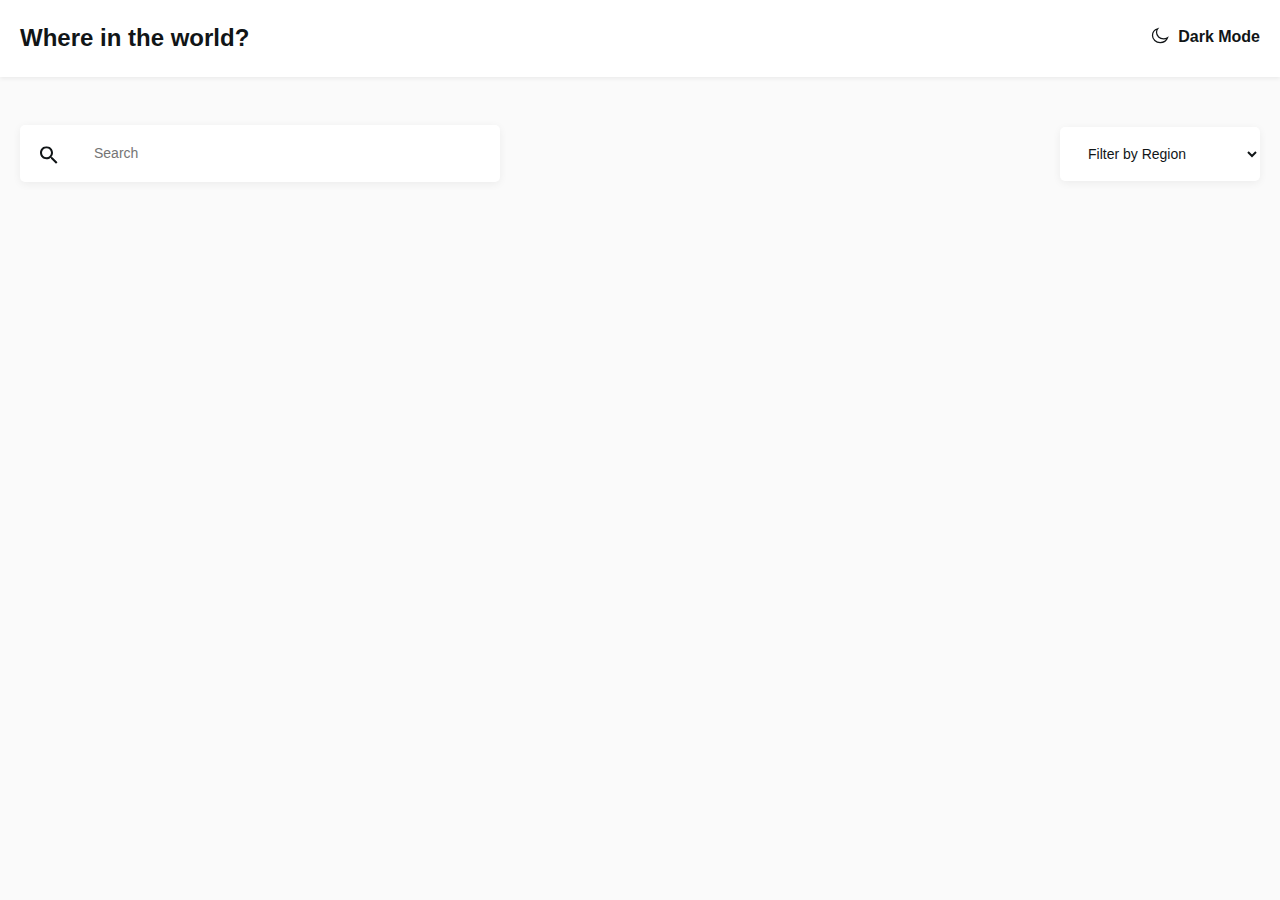
==== index.html @ 9f316988 "add changes" ====
<!DOCTYPE html>
<html lang="en">
  <head>
    <meta charset="UTF-8" />
    <meta http-equiv="X-UA-Compatible" content="IE=edge" />
    <meta name="viewport" content="width=device-width, initial-scale=1.0" />
    <title>Countries</title>

    <!-- Favicon -->
    <!-- <link rel="shortcut icon" href="images/"> -->

    <!-- Stylesheets -->
    <link rel="stylesheet" href="css/normalize.css" />
    <link rel="stylesheet" href="css/main.css" />
  </head>

  <body>
    <!-- HEADER -->
    <header class="site-header">
      <div class="container site-header__container">
        <div class="logo site-header__logo">
          <a class="logo__link" href="/"> Where in the world? </a>
        </div>
        <div class="mode">
          <button class="mode__btn" data-mode-toggler>
            <span class="mode__btn-inner">
              <span class="mode__btn-icon">
                <svg
                  width="20"
                  height="20"
                  viewBox="0 0 20 20"
                  fill="none"
                  xmlns="http://www.w3.org/2000/svg"
                >
                  <path
                    fill-rule="evenodd"
                    clip-rule="evenodd"
                    d="M13.5532 13.815C9.66857 13.815 6.51929 10.9278 6.51929 7.36821C6.51929 6.0253 6.96679 4.78158 7.73143 3.75C4.69036 4.69515 2.5 7.33122 2.5 10.4381C2.5 14.3385 5.94929 17.5 10.2036 17.5C13.5929 17.5 16.4696 15.4932 17.5 12.7045C16.375 13.4048 15.0161 13.815 13.5532 13.815Z"
                    fill="white"
                    stroke="currentColor"
                    stroke-width="1.25"
                  />
                </svg>
              </span>
              <span class="mode__btn-text">Dark Mode</span>
            </span>
          </button>
        </div>
      </div>
    </header>
    <!-- /HEADER -->

    <!-- MAIN CONTENT -->
    <main class="main-content">
      <div class="container">
        <!-- SEARCH -->
        <section class="search-filter">
          <form class="search-filter__form">
            <label class="search-filter__form-label" for="search">
              <svg
                width="18"
                height="18"
                viewBox="0 0 18 18"
                fill="none"
                xmlns="http://www.w3.org/2000/svg"
              >
                <path
                  fill-rule="evenodd"
                  clip-rule="evenodd"
                  d="M12.5 11H11.7L11.4 10.7C12.4 9.6 13 8.1 13 6.5C13 2.9 10.1 0 6.5 0C2.9 0 0 2.9 0 6.5C0 10.1 2.9 13 6.5 13C8.1 13 9.6 12.4 10.7 11.4L11 11.7V12.5L16 17.5L17.5 16L12.5 11ZM6.5 11C4 11 2 9 2 6.5C2 4 4 2 6.5 2C9 2 11 4 11 6.5C11 9 9 11 6.5 11Z"
                  fill="currentColor"
                />
              </svg>
            </label>
            <input
              class="search-filter__form-input"
              type="search"
              placeholder="Search"
              aria-label="Search"
              required
              id="search"
            />
            <select class="search-filter__form-select" data-filter-select>
              <option selected disabled>Filter by Region</option>
              <option value="africa">Africa</option>
              <option value="america">America</option>
              <option value="asia">Asia</option>
              <option value="europe">Europe</option>
              <option value="oceania">Oceania</option>
            </select>
          </form>
        </section>
        <!-- /SEARCH -->

        <!-- COUNTRIES -->
        <section class="countries" data-countries-wrapper></section>
        <!-- /COUNTRIES -->
      </div>
    </main>
    <!-- /MAIN CONTENT -->

    <!-- TEMPLATE -->
    <template data-country-template>
      <!-- COUNTRIES CARD -->
      <div class="countries-card">
        <div class="countires-card__top">
          <img class="countries-card__img" data-country-img />
        </div>
        <div class="countries-card__content">
          <h2
            class="countries__title data-country-title"
            data-country-title
          ></h2>
          <p class="population">
            Population:
            <span data-country-population-text></span>
          </p>
          <p class="region">
            Region:
            <span data-country-region-text></span>
          </p>
          <p class="capital">
            Capital:
            <span data-country-capital-text></span>
          </p>
          <a class="country-card__link" href="" data-country-link></a>
        </div>
      </div>
    </template>
    <!-- /TEMPLATE -->

    <!-- LOADER -->
    <div class="loader hidden" data-loader>
      <img class="loader__img" src="images/spinner.svg" alt="spinner" />
    </div>

    <!-- SCRIPTS -->
    <script src="js/main.js"></script>
    <script src="js/index.js"></script>
    <script src="js/mode.js"></script>
  </body>
</html>
---- css/main.css ----
/* FONTS */
@font-face {
  src: url("../fonts/nunito-sans-v12-latin-300.woff2") format("woff2"), url("../fonts/nunito-sans-v12-latin-300.woff") format("woff");
  font-display: swap;
  font-family: "Nunito Sans";
  font-style: normal;
  font-weight: 300;
}
@font-face {
  src: url("../fonts/nunito-sans-v12-latin-regular.woff2") format("woff2"), url("../fonts/nunito-sans-v12-latin-regular.woff") format("woff");
  font-display: swap;
  font-family: "Nunito Sans";
  font-style: normal;
  font-weight: 400;
}
@font-face {
  src: url("../fonts/nunito-sans-v12-latin-600.woff2") format("woff2"), url("../fonts/nunito-sans-v12-latin-600.woff") format("woff");
  font-display: swap;
  font-family: "Nunito Sans";
  font-style: normal;
  font-weight: 600;
}
@font-face {
  src: url("../fonts/nunito-sans-v12-latin-800.woff2") format("woff2"), url("../fonts/nunito-sans-v12-latin-800.woff") format("woff");
  font-display: swap;
  font-family: "Nunito Sans";
  font-style: normal;
  font-weight: 800;
}
/* CUSTOM PROPS */
:root {
  --primary-bg-color: #fafafa;
  --text-color: #111517;
  --element-bg: #fff;
}

/* GLOBAL */
html {
  scroll-behavior: smooth;
  height: 100%;
  box-sizing: border-box;
}

* {
  margin: 0;
  padding: 0;
  list-style-type: none;
  transition: background-color 0.5s ease;
}

*,
*::before,
*::after {
  box-sizing: inherit;
}

*:focus {
  outline: 2px dashed var(--text-color);
  outline-offset: 3px;
}

body {
  height: 100%;
  font-family: "Nunito Sans", "Arial", sans-serif;
  font-size: 16px;
  line-height: 1.5;
  color: var(--text-color);
  background-color: var(--primary-bg-color);
  display: flex;
  flex-direction: column;
  transition: color 0.5s ease, background-color 0.5s ease;
}

/* DARK MODE */
.dark-mode {
  --primary-bg-color: #202c36;
  --text-color: #fff;
  --element-bg: #2b3844;
}

img {
  display: block;
  max-width: 100%;
  height: auto;
}

a {
  text-decoration: none;
}

ul {
  list-style-type: none;
}

/* SCROLL BAR */
@media only screen and (min-width: 768px) {
  ::-webkit-scrollbar {
    width: 12px;
  }
}

@media only screen and (min-width: 768px) {
  ::-webkit-scrollbar-track {
    border-radius: 8px;
    box-shadow: inset 0 0 5px grey;
  }
}

@media only screen and (min-width: 768px) {
  ::-webkit-scrollbar-thumb {
    background: rgb(110, 110, 110);
    border-radius: 10px;
  }
  ::-webkit-scrollbar-thumb:hover {
    background: rgb(110, 110, 110);
  }
}

/* VISUALLY HIDDEN */
.visually-hidden {
  position: absolute;
  width: 1px;
  height: 1px;
  margin: -1px;
  border: 0;
  padding: 0;
  white-space: nowrap;
  -webkit-clip-path: inset(100%);
          clip-path: inset(100%);
  clip: rect(0 0 0 0);
  overflow: hidden;
}

/* MAIN CONTENT */
.main-content {
  flex-grow: 1;
  padding: 48px 0 45px;
}
.main-content--country {
  padding-top: 80px;
}

/* BUTTON */
.button {
  display: inline-block;
  border: none;
  cursor: pointer;
  text-align: center;
  text-decoration: none;
}

/* RETINA BGS */
/* CONTAINER */
.container {
  width: 100%;
  max-width: 1320px;
  margin: 0 auto;
  padding: 0 20px;
}

.loader {
  position: fixed;
  inset: 0;
  display: flex;
  align-items: center;
  justify-content: center;
  z-index: 10;
  background-color: rgba(0, 0, 0, 0.7);
}
.loader.hidden {
  display: none;
}

.loader__img {
  width: 200px;
  height: auto;
  transition: width 0.5s ease;
}
@media only screen and (max-width: 768px) {
  .loader__img {
    width: 150px;
  }
}

/* HEADER */
.site-header {
  background-color: var(--element-bg);
  padding: 24px 0;
  box-shadow: 0px 2px 4px rgba(0, 0, 0, 0.06);
}

.site-header__container {
  display: flex;
  align-items: center;
  justify-content: space-between;
  gap: 20px;
}

/* LOGO */
.logo__link {
  color: var(--text-color);
  font-size: 24px;
  line-height: normal;
  font-weight: 800;
  white-space: nowrap;
}

/* MODE */
.mode__btn {
  border: none;
  background-color: transparent;
  color: var(--text-color);
  font-size: 16px;
  font-weight: 600;
}

.mode__btn-inner {
  display: flex;
  align-items: center;
  gap: 8px;
  white-space: nowrap;
}

.mode__btn-icon {
  color: var(--text-color);
}

/* SEARCH */
.search-filter {
  margin-bottom: 48px;
}

.search-filter__form {
  display: flex;
  align-items: center;
  justify-content: space-between;
  position: relative;
  gap: 40px;
}
@media only screen and (max-width: 768px) {
  .search-filter__form {
    flex-direction: column;
    align-items: flex-start;
  }
}

.search-filter__form-label {
  position: absolute;
  z-index: 1;
  left: 20px;
  top: 30px;
  transform: translateY(-35%);
}

.search-filter__form-input {
  background-color: var(--element-bg);
  border: none;
  position: relative;
  padding: 18px 18px 18px 74px;
  min-width: 480px;
  font-size: 14px;
  font-weight: 400;
  line-height: 1.5;
  box-shadow: 0px 2px 9px rgba(0, 0, 0, 0.06);
  border-radius: 5px;
  color: var(--text-color);
}
@media only screen and (max-width: 768px) {
  .search-filter__form-input {
    min-width: 250px;
    width: 100%;
  }
}

.search-filter__form-select {
  padding: 18px 24px;
  min-width: 200px;
  border-radius: 5px;
  background-color: var(--element-bg);
  border: none;
  color: var(--text-color);
  font-size: 14px;
  line-height: 1.6;
  font-weight: 400;
  box-shadow: 0px 2px 9px rgba(0, 0, 0, 0.06);
}

/* COUNTRIES */
.countries {
  display: flex;
  color: var(--text-color);
  justify-content: space-between;
  flex-wrap: wrap;
  gap: 40px;
  row-gap: 67px;
}
@media only screen and (max-width: 992px) {
  .countries {
    justify-content: center;
    gap: 40px;
  }
}

.countries-card {
  background-color: var(--element-bg);
  position: relative;
  max-width: 264px;
  width: 100%;
  border-radius: 5px;
  overflow: hidden;
  cursor: pointer;
}

.countries-card__img {
  max-width: 100%;
  width: 100%;
  height: 160px;
  -o-object-fit: cover;
     object-fit: cover;
  -o-object-position: center;
     object-position: center;
}

.countries-card__content {
  padding: 24px 24px 46px;
}

.countries__title {
  font-size: 18px;
  font-weight: 800;
  line-height: 1.4;
  margin-bottom: 16px;
  overflow: hidden;
  white-space: nowrap;
  text-overflow: ellipsis;
}

.name,
.population,
.region,
.capital,
.domain,
.currencies,
.subregion,
.languages {
  font-size: 14px;
  font-weight: 600;
  line-height: 1.2;
  overflow: hidden;
  white-space: nowrap;
  text-overflow: ellipsis;
}
.name:not(:last-child),
.population:not(:last-child),
.region:not(:last-child),
.capital:not(:last-child),
.domain:not(:last-child),
.currencies:not(:last-child),
.subregion:not(:last-child),
.languages:not(:last-child) {
  margin-bottom: 8px;
}
.name span,
.population span,
.region span,
.capital span,
.domain span,
.currencies span,
.subregion span,
.languages span {
  font-weight: 300;
}

.country-card__link {
  position: absolute;
  inset: 0;
}

.back-button__link {
  display: inline-flex;
  align-items: center;
  color: var(--text-color);
  gap: 10px;
  padding: 11px 39px 11px 32px;
  background-color: var(--element-bg);
  border-radius: 5px;
  margin-bottom: 80px;
}
@media only screen and (max-width: 768px) {
  .back-button__link {
    margin-bottom: 60px;
  }
}

/* COUNTRY INFO */
.country-info {
  display: flex;
  flex-direction: column;
}

.country-info__inner {
  display: flex;
  align-items: center;
  justify-content: space-between;
  gap: 40px;
  padding: 45px 0;
}
.country-info__inner:not(:last-child) {
  border-bottom: 2px solid var(--element-bg);
}
@media only screen and (max-width: 992px) {
  .country-info__inner {
    flex-direction: column;
  }
}
@media only screen and (max-width: 576px) {
  .country-info__inner {
    flex-direction: column;
    align-items: flex-start;
  }
}

.country-info__title {
  font-size: 32px;
  font-weight: 800;
  line-height: normal;
  margin-bottom: 23px;
}

.country-info__list {
  display: flex;
  align-items: flex-start;
  gap: 140px;
  margin-bottom: 68px;
}
@media only screen and (max-width: 1220px) {
  .country-info__list {
    flex-direction: column;
    gap: 8px;
  }
}

.country-info__border-countries {
  font-weight: 600;
  font-size: 16px;
  line-height: 1.5;
  color: var(--text-color);
  display: flex;
  flex-wrap: wrap;
  align-items: center;
  gap: 10px;
}

.country-info__border-countries-link {
  display: inline-block;
  cursor: pointer;
  color: var(--text-color);
  font-weight: 300;
  font-size: 14px;
  padding: 5px 28px;
  border-radius: 2px;
  box-shadow: 0px 0px 4px 1px rgba(0, 0, 0, 0.1);
  background-color: var(--element-bg);
}/*# sourceMappingURL=main.css.map */
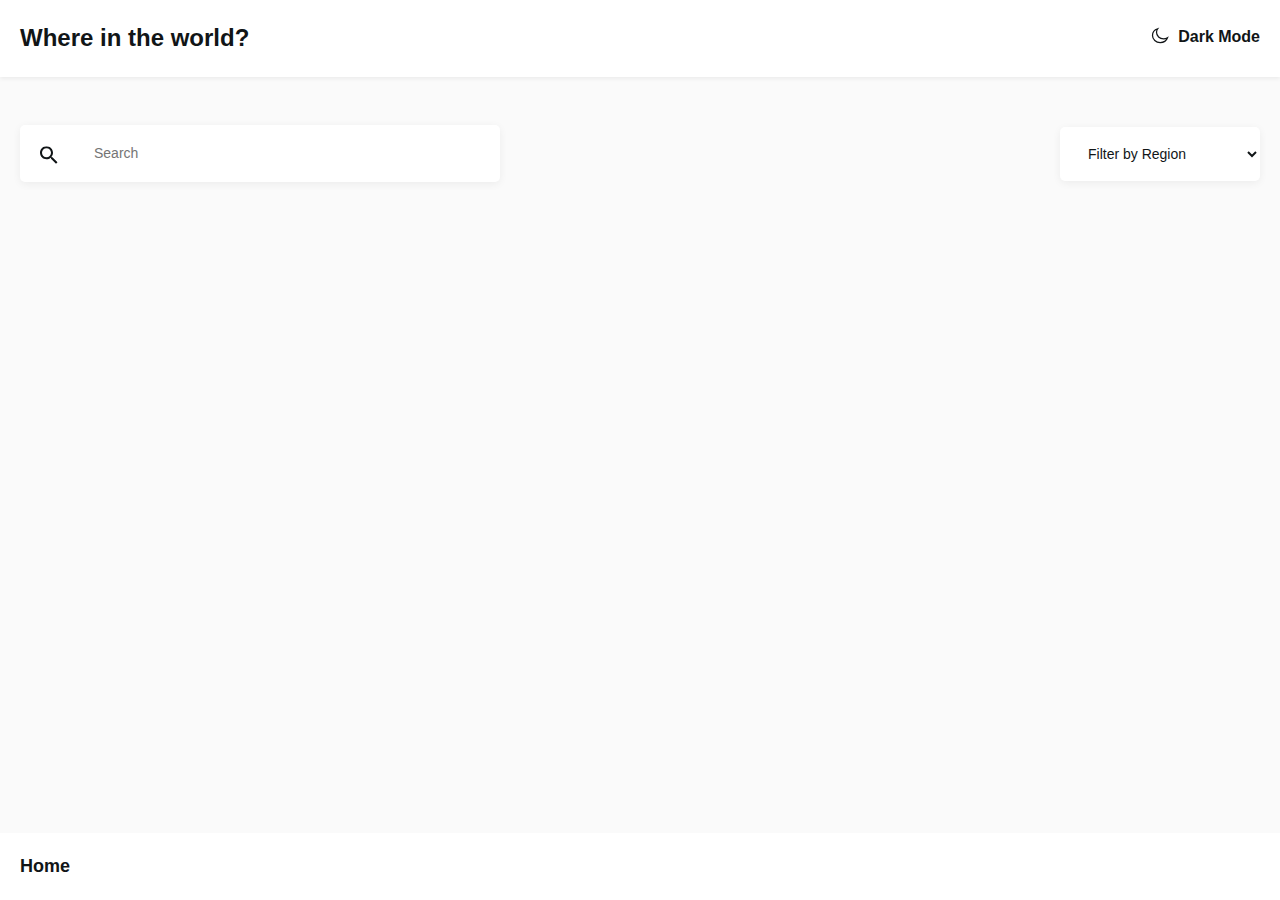
==== commit 9ff5d997: "add changes" ====
--- a/index.html
+++ b/index.html
@@ -14,7 +14,7 @@
     <link rel="stylesheet" href="css/main.css" />
   </head>
 
-  <body>
+  <body id="home-page">
     <!-- HEADER -->
     <header class="site-header">
       <div class="container site-header__container">
@@ -56,30 +56,32 @@
         <!-- SEARCH -->
         <section class="search-filter">
           <form class="search-filter__form">
-            <label class="search-filter__form-label" for="search">
-              <svg
-                width="18"
-                height="18"
-                viewBox="0 0 18 18"
-                fill="none"
-                xmlns="http://www.w3.org/2000/svg"
-              >
-                <path
-                  fill-rule="evenodd"
-                  clip-rule="evenodd"
-                  d="M12.5 11H11.7L11.4 10.7C12.4 9.6 13 8.1 13 6.5C13 2.9 10.1 0 6.5 0C2.9 0 0 2.9 0 6.5C0 10.1 2.9 13 6.5 13C8.1 13 9.6 12.4 10.7 11.4L11 11.7V12.5L16 17.5L17.5 16L12.5 11ZM6.5 11C4 11 2 9 2 6.5C2 4 4 2 6.5 2C9 2 11 4 11 6.5C11 9 9 11 6.5 11Z"
-                  fill="currentColor"
-                />
-              </svg>
-            </label>
-            <input
-              class="search-filter__form-input"
-              type="search"
-              placeholder="Search"
-              aria-label="Search"
-              required
-              id="search"
-            />
+            <div class="search-filter__fields">
+              <label class="search-filter__form-label" for="search">
+                <svg
+                  width="18"
+                  height="18"
+                  viewBox="0 0 18 18"
+                  fill="none"
+                  xmlns="http://www.w3.org/2000/svg"
+                >
+                  <path
+                    fill-rule="evenodd"
+                    clip-rule="evenodd"
+                    d="M12.5 11H11.7L11.4 10.7C12.4 9.6 13 8.1 13 6.5C13 2.9 10.1 0 6.5 0C2.9 0 0 2.9 0 6.5C0 10.1 2.9 13 6.5 13C8.1 13 9.6 12.4 10.7 11.4L11 11.7V12.5L16 17.5L17.5 16L12.5 11ZM6.5 11C4 11 2 9 2 6.5C2 4 4 2 6.5 2C9 2 11 4 11 6.5C11 9 9 11 6.5 11Z"
+                    fill="currentColor"
+                  />
+                </svg>
+              </label>
+              <input
+                class="search-filter__form-input"
+                type="search"
+                placeholder="Search"
+                aria-label="Search"
+                required
+                id="search"
+              />
+            </div>
             <select class="search-filter__form-select" data-filter-select>
               <option selected disabled>Filter by Region</option>
               <option value="africa">Africa</option>
@@ -98,6 +100,18 @@
       </div>
     </main>
     <!-- /MAIN CONTENT -->
+
+    <!-- FOOTER -->
+    <footer class="site-footer">
+      <div class="container">
+        <div class="site-footer__inner">
+          <a class="site-footer__link" href="#home-page">
+            Home
+          </a>
+        </div>
+      </div>
+    </footer>
+    <!-- /FOOTER -->
 
     <!-- TEMPLATE -->
     <template data-country-template>
@@ -137,6 +151,6 @@
     <!-- SCRIPTS -->
     <script src="js/main.js"></script>
     <script src="js/index.js"></script>
-    <script src="js/mode.js"></script>
+    <script src="js/theme.js"></script>
   </body>
 </html>
--- a/css/main.css
+++ b/css/main.css
@@ -204,6 +204,16 @@
   font-weight: 800;
   white-space: nowrap;
 }
+@media only screen and (max-width: 768px) {
+  .logo__link {
+    font-size: 22px;
+  }
+}
+@media only screen and (max-width: 576px) {
+  .logo__link {
+    font-size: 18px;
+  }
+}
 
 /* MODE */
 .mode__btn {
@@ -213,6 +223,16 @@
   font-size: 16px;
   font-weight: 600;
 }
+@media only screen and (max-width: 768px) {
+  .mode__btn {
+    font-size: 15px;
+  }
+}
+@media only screen and (max-width: 576px) {
+  .mode__btn {
+    font-size: 14px;
+  }
+}
 
 .mode__btn-inner {
   display: flex;
@@ -234,13 +254,22 @@
   display: flex;
   align-items: center;
   justify-content: space-between;
-  position: relative;
   gap: 40px;
 }
 @media only screen and (max-width: 768px) {
   .search-filter__form {
     flex-direction: column;
     align-items: flex-start;
+  }
+}
+
+.search-filter__fields {
+  position: relative;
+}
+@media only screen and (max-width: 768px) {
+  .search-filter__fields {
+    display: block;
+    min-width: 100%;
   }
 }
 
@@ -255,7 +284,6 @@
 .search-filter__form-input {
   background-color: var(--element-bg);
   border: none;
-  position: relative;
   padding: 18px 18px 18px 74px;
   min-width: 480px;
   font-size: 14px;
@@ -267,8 +295,8 @@
 }
 @media only screen and (max-width: 768px) {
   .search-filter__form-input {
-    min-width: 250px;
-    width: 100%;
+    display: block;
+    min-width: 100%;
   }
 }
 
@@ -303,6 +331,7 @@
 
 .countries-card {
   background-color: var(--element-bg);
+  box-shadow: 0px 0px 7px 2px rgba(0, 0, 0, 0.03);
   position: relative;
   max-width: 264px;
   width: 100%;
@@ -376,6 +405,18 @@
   inset: 0;
 }
 
+/* FOOTER */
+.site-footer {
+  background-color: var(--element-bg);
+  padding: 20px 0;
+}
+
+.site-footer__link {
+  color: var(--text-color);
+  font-size: 18px;
+  font-weight: 600;
+}
+
 .back-button__link {
   display: inline-flex;
   align-items: center;
@@ -415,8 +456,28 @@
 }
 @media only screen and (max-width: 576px) {
   .country-info__inner {
-    flex-direction: column;
     align-items: flex-start;
+  }
+}
+
+.country-info__img {
+  max-width: 560px;
+}
+@media only screen and (max-width: 576px) {
+  .country-info__img {
+    max-width: 100%;
+    min-width: 100%;
+    height: auto;
+  }
+}
+
+.country-info__content {
+  max-width: 574px;
+  width: 100%;
+}
+@media only screen and (max-width: 992px) {
+  .country-info__content {
+    max-width: 560px;
   }
 }
 
@@ -433,10 +494,11 @@
   gap: 140px;
   margin-bottom: 68px;
 }
-@media only screen and (max-width: 1220px) {
+@media only screen and (max-width: 1200px) {
   .country-info__list {
     flex-direction: column;
     gap: 8px;
+    margin-bottom: 45px;
   }
 }
 
@@ -445,6 +507,18 @@
   font-size: 16px;
   line-height: 1.5;
   color: var(--text-color);
+  display: flex;
+  align-items: center;
+  gap: 16px;
+}
+@media only screen and (max-width: 1200px) {
+  .country-info__border-countries {
+    flex-direction: column;
+    align-items: flex-start;
+  }
+}
+
+.country-info__border-countries-link-wrapper {
   display: flex;
   flex-wrap: wrap;
   align-items: center;
@@ -461,4 +535,14 @@
   border-radius: 2px;
   box-shadow: 0px 0px 4px 1px rgba(0, 0, 0, 0.1);
   background-color: var(--element-bg);
+}
+@media only screen and (max-width: 768px) {
+  .country-info__border-countries-link {
+    padding: 4px 24px;
+  }
+}
+@media only screen and (max-width: 576px) {
+  .country-info__border-countries-link {
+    padding: 3px 20px;
+  }
 }/*# sourceMappingURL=main.css.map */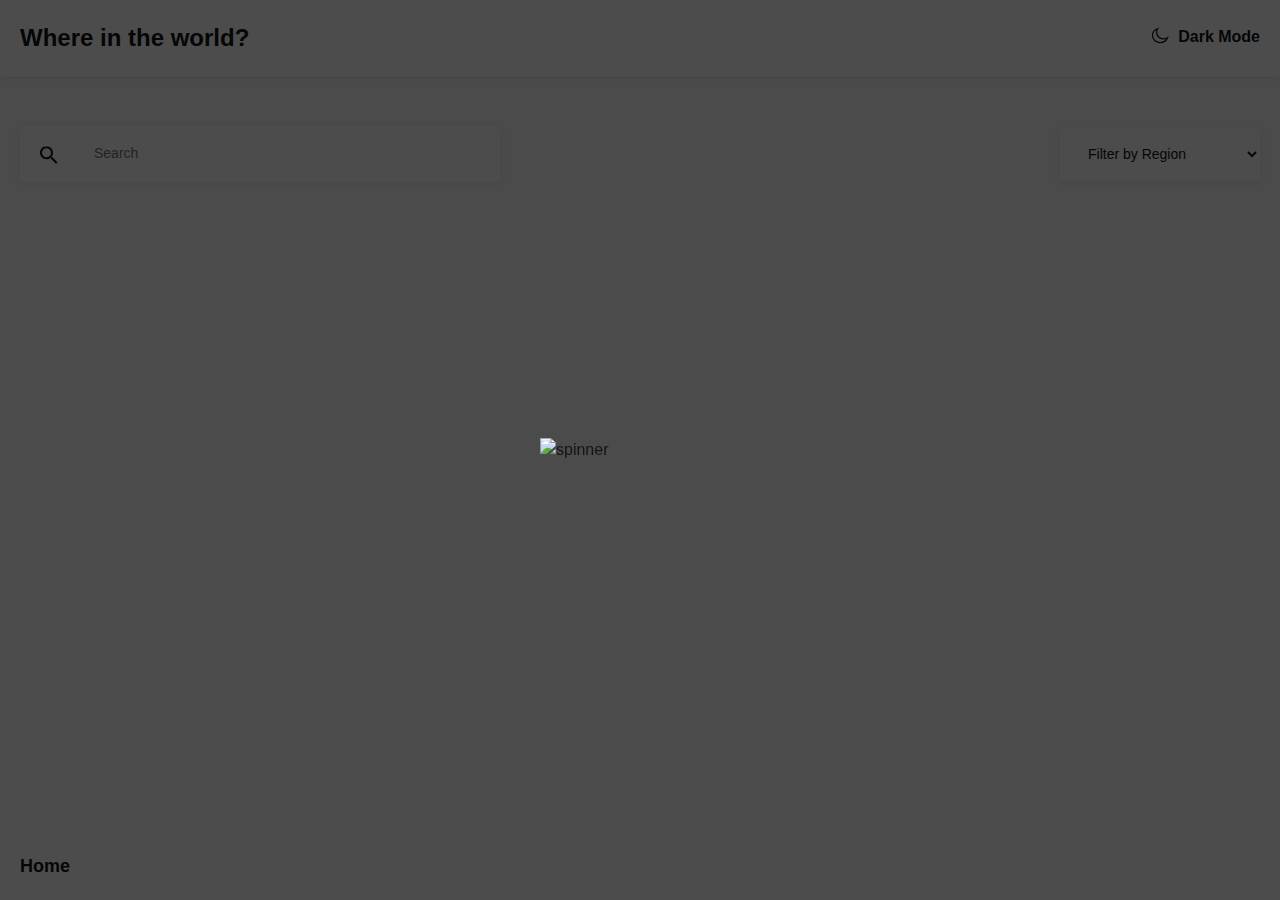
==== commit b7a4b5a1: "feat: :sparkles: add editor and prettier configs" ====
--- a/index.html
+++ b/index.html
@@ -25,13 +25,7 @@
           <button class="mode__btn" data-mode-toggler>
             <span class="mode__btn-inner">
               <span class="mode__btn-icon">
-                <svg
-                  width="20"
-                  height="20"
-                  viewBox="0 0 20 20"
-                  fill="none"
-                  xmlns="http://www.w3.org/2000/svg"
-                >
+                <svg width="20" height="20" viewBox="0 0 20 20" fill="none" xmlns="http://www.w3.org/2000/svg">
                   <path
                     fill-rule="evenodd"
                     clip-rule="evenodd"
@@ -55,16 +49,10 @@
       <div class="container">
         <!-- SEARCH -->
         <section class="search-filter">
-          <form class="search-filter__form">
+          <form class="search-filter__form" data-search-filter-form>
             <div class="search-filter__fields">
               <label class="search-filter__form-label" for="search">
-                <svg
-                  width="18"
-                  height="18"
-                  viewBox="0 0 18 18"
-                  fill="none"
-                  xmlns="http://www.w3.org/2000/svg"
-                >
+                <svg width="18" height="18" viewBox="0 0 18 18" fill="none" xmlns="http://www.w3.org/2000/svg">
                   <path
                     fill-rule="evenodd"
                     clip-rule="evenodd"
@@ -76,16 +64,18 @@
               <input
                 class="search-filter__form-input"
                 type="search"
+                name="country"
                 placeholder="Search"
                 aria-label="Search"
+                autocomplete="off"
                 required
                 id="search"
               />
             </div>
-            <select class="search-filter__form-select" data-filter-select>
-              <option selected disabled>Filter by Region</option>
+            <select class="search-filter__form-select" name="filter" data-filter-select>
+              <option selected>Filter by Region</option>
               <option value="africa">Africa</option>
-              <option value="america">America</option>
+              <option value="americas">America</option>
               <option value="asia">Asia</option>
               <option value="europe">Europe</option>
               <option value="oceania">Oceania</option>
@@ -105,9 +95,7 @@
     <footer class="site-footer">
       <div class="container">
         <div class="site-footer__inner">
-          <a class="site-footer__link" href="#home-page">
-            Home
-          </a>
+          <a class="site-footer__link" href="#home-page"> Home </a>
         </div>
       </div>
     </footer>
@@ -121,10 +109,7 @@
           <img class="countries-card__img" data-country-img />
         </div>
         <div class="countries-card__content">
-          <h2
-            class="countries__title data-country-title"
-            data-country-title
-          ></h2>
+          <h2 class="countries__title data-country-title" data-country-title></h2>
           <p class="population">
             Population:
             <span data-country-population-text></span>
--- a/css/main.css
+++ b/css/main.css
@@ -149,6 +149,12 @@
   text-decoration: none;
 }
 
+.alert-text {
+  margin-top: 100px;
+  font-size: 34px;
+  text-align: center;
+}
+
 /* RETINA BGS */
 /* CONTAINER */
 .container {
@@ -317,9 +323,9 @@
 .countries {
   display: flex;
   color: var(--text-color);
-  justify-content: space-between;
+  justify-content: center;
   flex-wrap: wrap;
-  gap: 40px;
+  gap: 60px;
   row-gap: 67px;
 }
 @media only screen and (max-width: 992px) {
@@ -338,6 +344,11 @@
   border-radius: 5px;
   overflow: hidden;
   cursor: pointer;
+}
+@media only screen and (max-width: 610px) {
+  .countries-card {
+    max-width: none;
+  }
 }
 
 .countries-card__img {
@@ -348,6 +359,11 @@
      object-fit: cover;
   -o-object-position: center;
      object-position: center;
+}
+@media only screen and (max-width: 610px) {
+  .countries-card__img {
+    height: 240px;
+  }
 }
 
 .countries-card__content {
